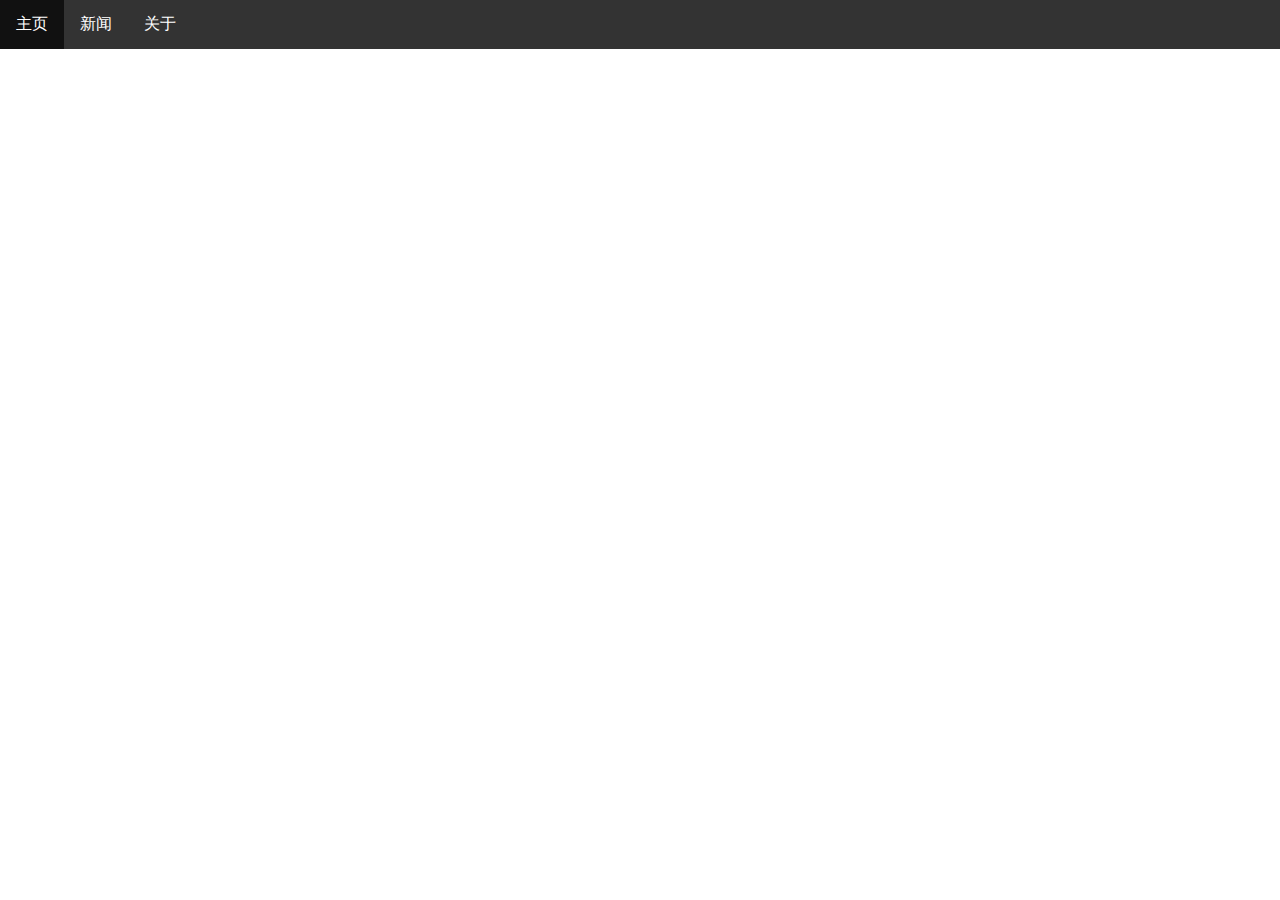
==== index.html @ eca5a8b8 "Add files via upload" ====
<!DOCTYPE html>
<html>
<link rel="stylesheet" type="text/css" href="style.css">

<head>
    <title>十班站点</title>
</head>

<body>

    <ul>
        <li><a href="#home">主页</a></li>
        <li><a href="#news">新闻</a></li>
        <li><a href="#about">关于</a></li>
    </ul>

</body>
---- style.css ----
body {
    margin: 0;
}

ul {
    list-style-type: none;
    margin: 0;
    padding: 0;
    overflow: hidden;
    background-color: #333;
    position: fixed;
    top: 0;
    width: 100%;
}

li {
    float: left;
}

li a {
    display: block;
    color: white;
    text-align: center;
    padding: 14px 16px;
    text-decoration: none;
}

li a:hover {
    background-color: #111;
}
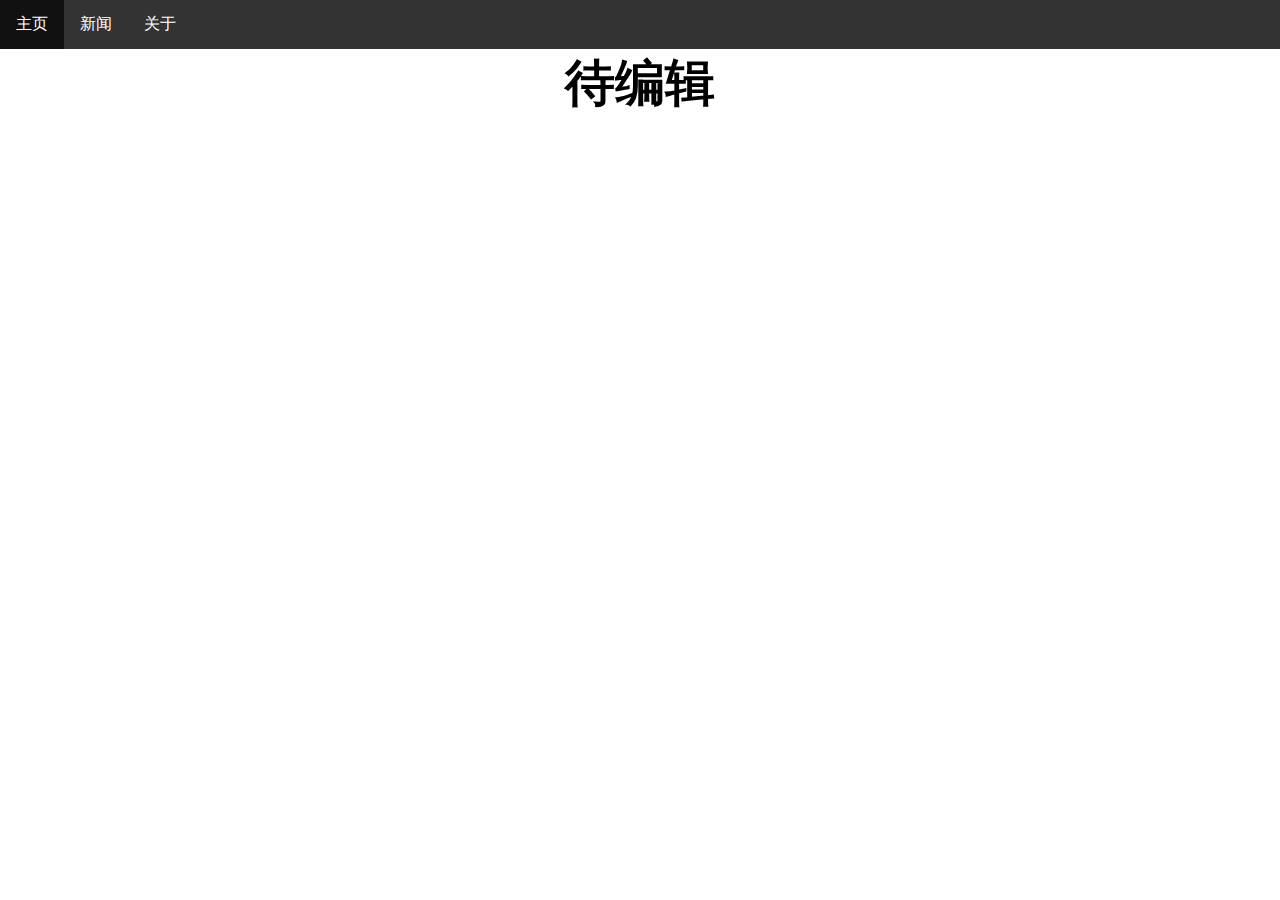
==== commit b5005aeb: "Add files via upload" ====
--- a/index.html
+++ b/index.html
@@ -8,10 +8,16 @@
 
 <body>
 
-    <ul>
-        <li><a href="#home">主页</a></li>
-        <li><a href="#news">新闻</a></li>
-        <li><a href="#about">关于</a></li>
+    <ul class="topbar-ul">
+        <li class="topbar-li"><a class="topbar-li-a" href="">主页</a></li>
+        <li class="topbar-li"><a class="topbar-li-a" href="news/index.html">新闻</a></li>
+        <li class="topbar-li"><a class="topbar-li-a" href="about/index.html">关于</a></li>
     </ul>
 
+    <div style="margin-top: 50px;">
+        <h1 style="text-align: center; font-size: 50px;">
+            待编辑
+        </h1>
+    </div>
+
 </body>--- a/style.css
+++ b/style.css
@@ -2,7 +2,7 @@
     margin: 0;
 }
 
-ul {
+.topbar-ul {
     list-style-type: none;
     margin: 0;
     padding: 0;
@@ -13,11 +13,11 @@
     width: 100%;
 }
 
-li {
+.topbar-li {
     float: left;
 }
 
-li a {
+.topbar-li-a {
     display: block;
     color: white;
     text-align: center;
@@ -25,6 +25,6 @@
     text-decoration: none;
 }
 
-li a:hover {
+.topbar-li-a:hover {
     background-color: #111;
 }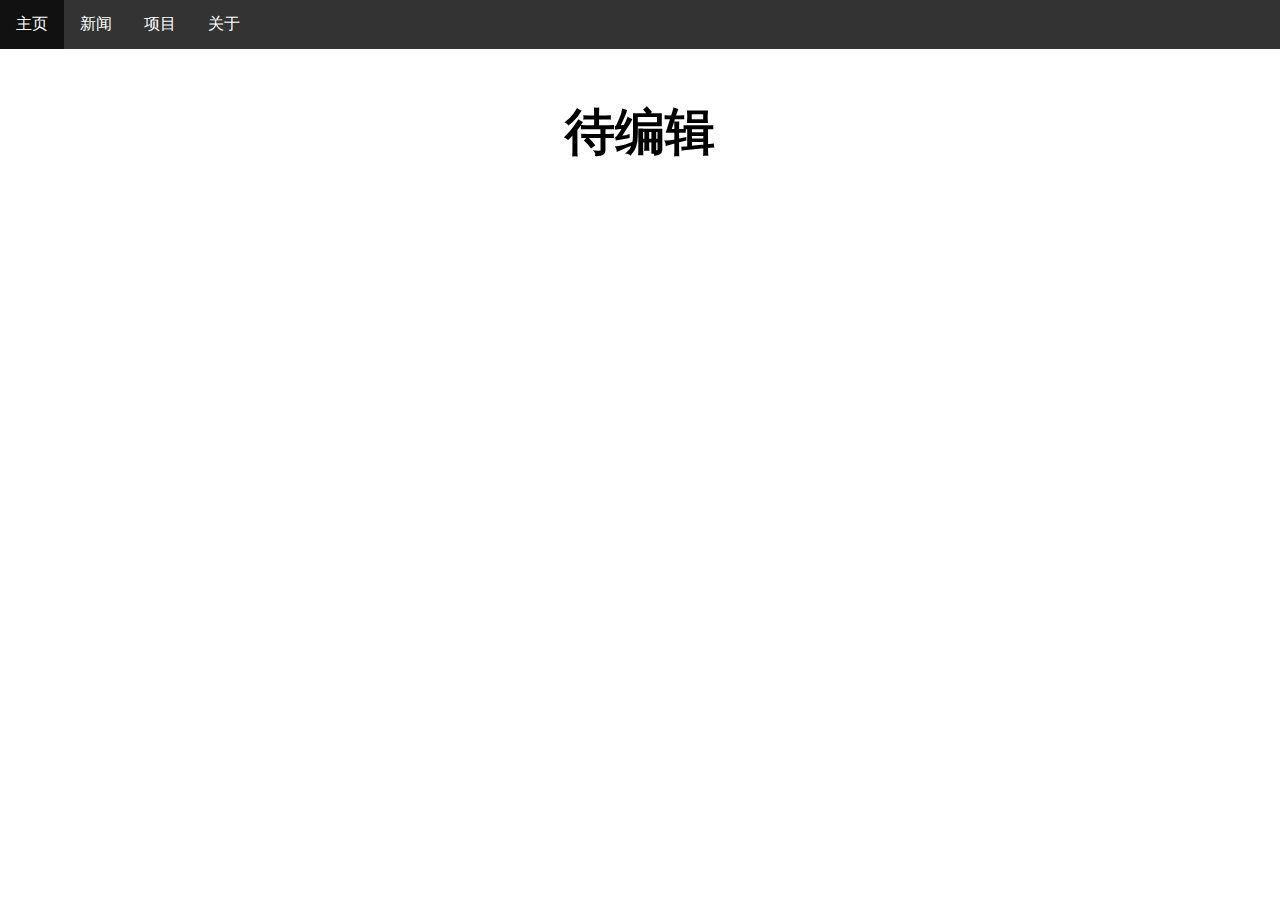
==== commit b24ec209: "Add files via upload" ====
--- a/index.html
+++ b/index.html
@@ -11,6 +11,14 @@
     <ul class="topbar-ul">
         <li class="topbar-li"><a class="topbar-li-a" href="">主页</a></li>
         <li class="topbar-li"><a class="topbar-li-a" href="news/index.html">新闻</a></li>
+        <li class="topbar-li dropdown">
+            <a class="topbar-li-a" href="items/index.html">项目</a>
+            <div class="dropdown-content">
+                <a href="">十班杀</a>
+                <a href="">选修十</a>
+                <a href="">还没想好</a>
+            </div>
+        </li>
         <li class="topbar-li"><a class="topbar-li-a" href="about/index.html">关于</a></li>
     </ul>
 
--- a/style.css
+++ b/style.css
@@ -1,30 +1,58 @@
 body {
-    margin: 0;
+  margin: 0;
 }
 
 .topbar-ul {
-    list-style-type: none;
-    margin: 0;
-    padding: 0;
-    overflow: hidden;
-    background-color: #333;
-    position: fixed;
-    top: 0;
-    width: 100%;
+  list-style-type: none;
+  margin: 0;
+  padding: 0;
+  overflow: hidden;
+  background-color: #333;
+  top: 0;
+  width: 100%;
 }
 
 .topbar-li {
-    float: left;
+  float: left;
 }
 
 .topbar-li-a {
-    display: block;
-    color: white;
-    text-align: center;
-    padding: 14px 16px;
-    text-decoration: none;
+  display: block;
+  color: white;
+  text-align: center;
+  padding: 14px 16px;
+  text-decoration: none;
 }
 
 .topbar-li-a:hover {
-    background-color: #111;
+  background-color: #111;
+}
+
+li .dropdown {
+  display: inline-block;
+}
+
+.dropdown-content {
+  display: none;
+  position: absolute;
+  background-color: #f8f8f8;
+  min-width: 120px;
+  box-shadow: 0px 8px 16px 0px rgba(0, 0, 0, 0.2);
+  z-index: 1;
+}
+
+.dropdown-content a {
+  color: black;
+  text-align: left;
+  padding: 12px 16px;
+  text-decoration: none;
+  display: block;
+}
+
+.dropdown-content a:hover {
+  background-color: #eee;
+}
+
+.dropdown:hover .dropdown-content {
+  display: block;
 }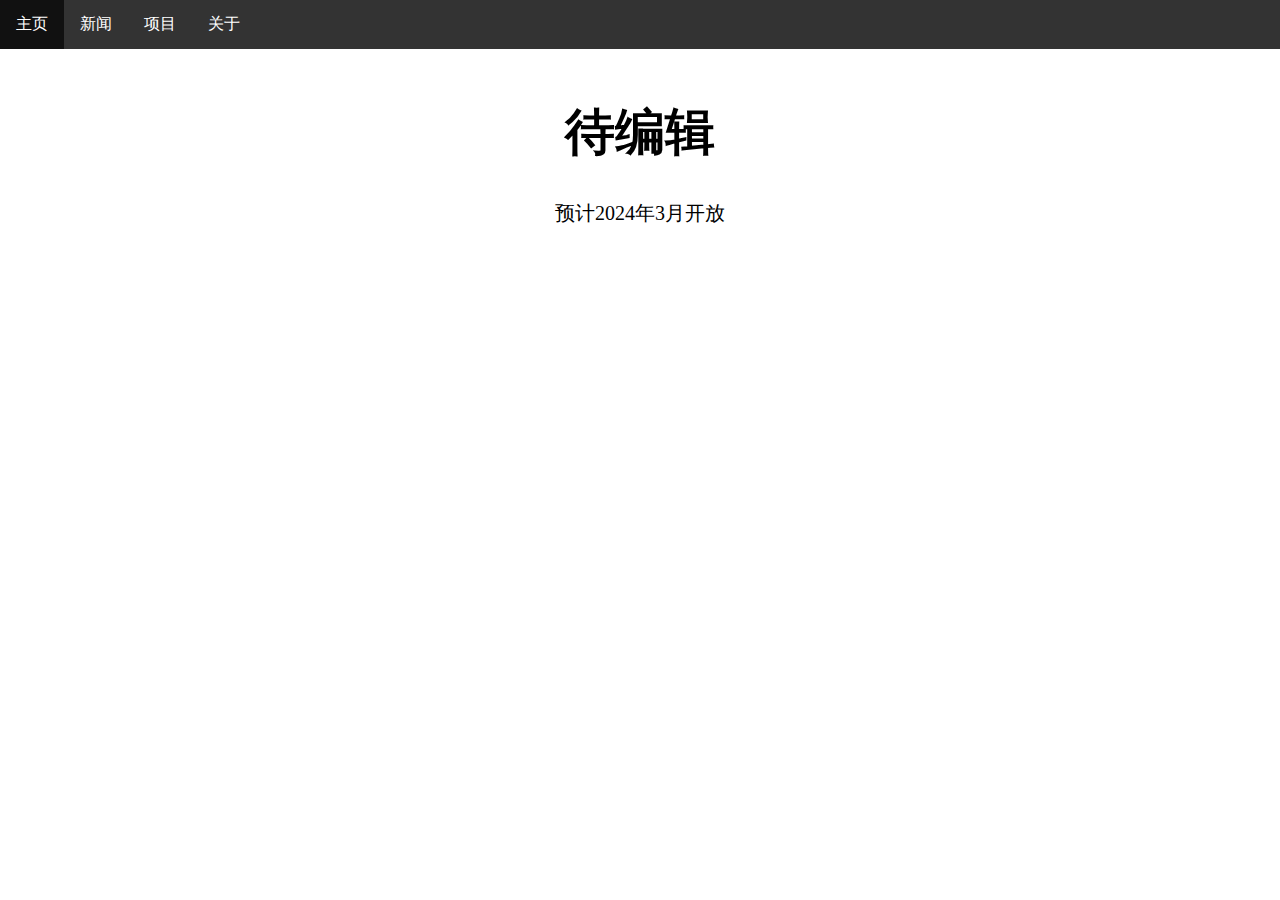
==== commit 2c447000: "Add files via upload" ====
--- a/index.html
+++ b/index.html
@@ -26,6 +26,7 @@
         <h1 style="text-align: center; font-size: 50px;">
             待编辑
         </h1>
+        <p style="font-size: 20px; text-align: center;">预计2024年3月开放</p>
     </div>
 
 </body>